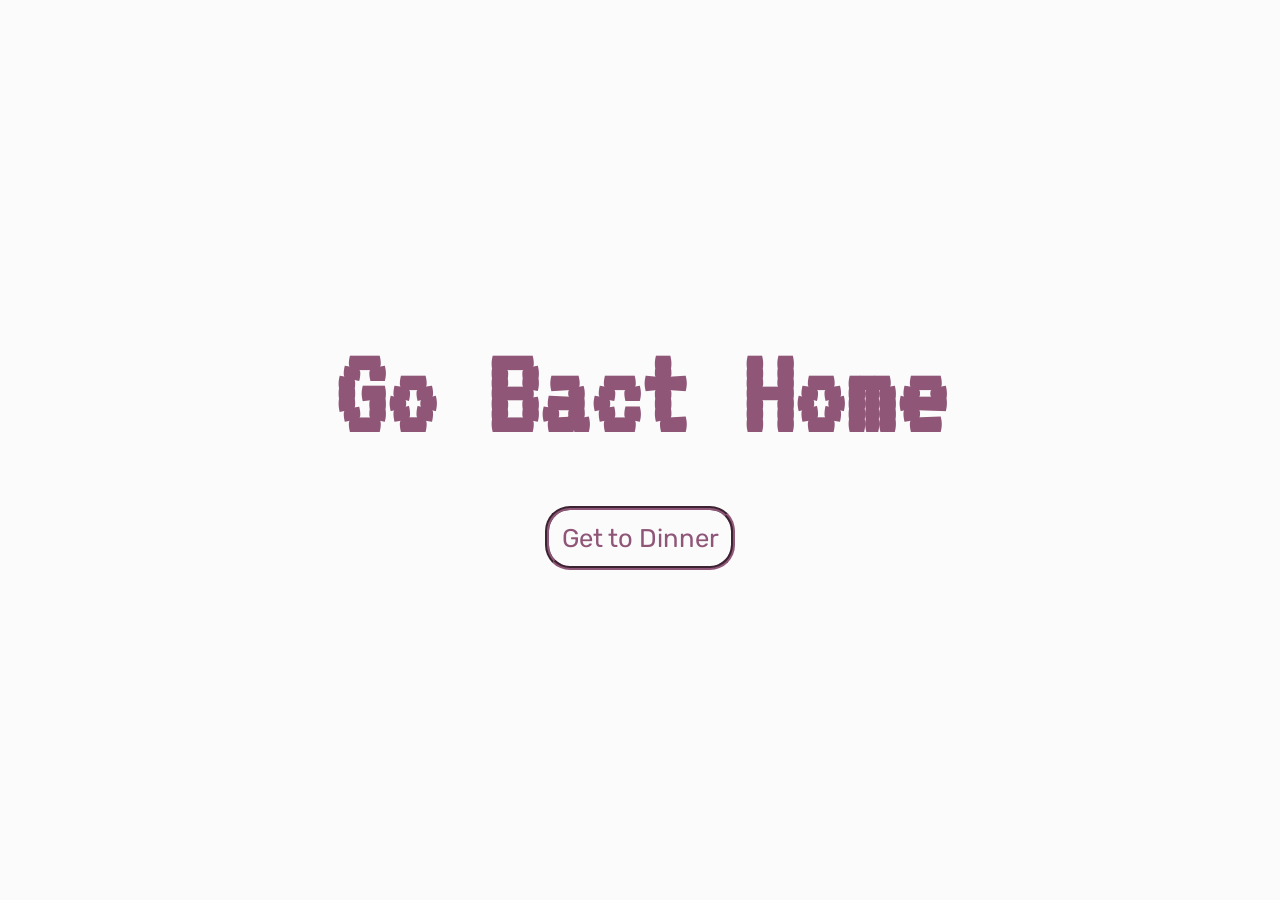
==== index.html @ 354d0a25 "FERGFREG" ====
<!DOCTYPE html>
<html lang="en">
<head>
    <meta charset="UTF-8">
    <meta name="viewport" content="width=device-width, initial-scale=1.0">
    <title>FEED THE PIT</title>
  <link rel="preconnect" href="https://fonts.googleapis.com">
<link rel="preconnect" href="https://fonts.gstatic.com" crossorigin>
<link href="https://fonts.googleapis.com/css2?family=Jersey+15&family=Libertinus+Keyboard&family=Rubik:ital,wght@0,300..900;1,300..900&family=VT323&display=swap" rel="stylesheet">
    <link rel="stylesheet" href="gamestyle.css">

</head>
<body>
        <section id="gameStart">
        <h1>Go Bact Home</h1>
        <button id="start">Get to Dinner</button>
    </section>
        <section id="dead">
        <h1>Game Over!</h1>
        <p>You shrunk to the size of an atom and got plowed over by O2 molecules :D</p>
        <button id="try">Try Again</button>
    </section>
    <p id="int" style="user-select: none;"></p>
    <div id="dia">
        <h1 id="char" style="user-select: none;"></h1>
        <div>
            <p id="log" style="user-select: none;"></p>
        </div>
    </div>
    <canvas id="canvas1">
        
<img src="witch-spritesheet-flipped.png" id="witch">
<img src="witch-spritesheet.png" id="witchF">
<img src="Bacteria.png" id="bac">
<img src="floor.png" id="floor">
<img src="enemies (1).png" id="e">
<img src="mfff.png" id="forest">
    </canvas>
</body>
<script>
    const start = document.getElementById("start")
    start.addEventListener('click', ()=>{
        document.getElementById("gameStart").style.display = 'none'
          document.getElementById("canvas1").style.display = 'block'
    })


</script>
<script src="game.mjs" type="module"></script>
</html>
---- gamestyle.css ----
*{
    margin: 0;
    padding: 0;
    box-sizing: border-box;
}
#e{
    display: none;
}
#e{
    display: none;
}
body{
    background-color: rgb(34, 34, 34);
    display: flex;
    flex-direction: column;
    align-items: center;
    justify-content: center;
    align-self: center;
    width: 100%;
}
#canvas1{
    border: black 2px solid;
    background-color: rgb(225, 249, 255);
max-width: 100%;
max-height: 100%;

display: none;
}

#witch{
    display: none;
}
#bac{
    display: none;
}
#floor{
    display: none;
}
#witchF{
    display: none;
}

p{
    font-family: Rubik;
    font-size: 1.3vw;
    display: none;
}
#dia{
    background-color: #fbfbfb;
    border: 5px  #537a52 groove;
    color: #2d282f;
    display: none;
    width: 60%;
        position: absolute;
    top: 5vh;
     min-height: 15vh;
}
#dia div{
    width: 80%;
}
#char{
    background-color:  #537a52;
    color: #fbfbfb;
    font-size: 4vw;
    width: 20%;
    text-align: center;
    padding: 2rem;
}
#log{
    padding: 2rem;
    text-align:center;
      font-family: VT323;
      font-size: 2.5vw;
}
h1{
    font-family: VT323;
    font-size: 10vw;
    color: #8f5677;
    
}
#int{
    position: absolute;
    bottom: 20vh;
    z-index: 1000;
    margin: 0;
    padding: 0;
    font-family: VT323;
     font-size: 2.3vw;
}
#gameStart{
    background-color: #fbfbfb;
    height: 100vh;
    width: 100%;
    display: flex;
    flex-direction: column;
    align-items: center;
    justify-content: center;
}
#dead{
    background-color: #2d282e;
    height: 100vh;
    width: 100%;
    display: none;
    flex-direction: column;
    align-items: center;
    justify-content: center;
    color:  #dc9593;
}

button{
    background-color: #fbfbfb;
    border: #8f5677 4px groove;
    border-radius: 25px;
    font-size: 2vw;
    padding: .5em;
    color: #8f5677;
    font-family: rubik;
    margin-top: 3rem;
}
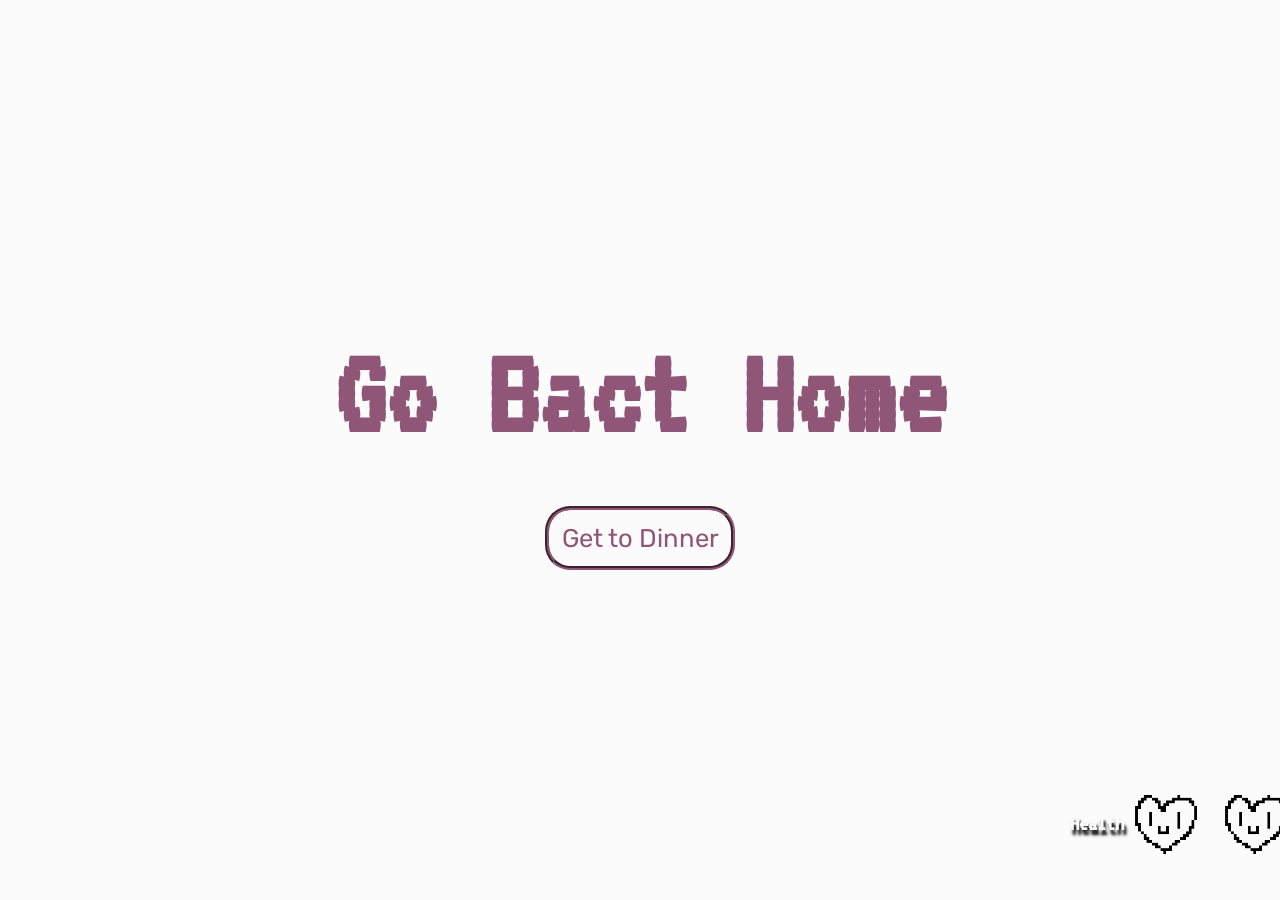
==== commit 572eac7c: "fixed some bugs" ====
--- a/index.html
+++ b/index.html
@@ -13,19 +13,32 @@
 <body>
         <section id="gameStart">
         <h1>Go Bact Home</h1>
+        
         <button id="start">Get to Dinner</button>
+        <p id="over"></p>
     </section>
         <section id="dead">
         <h1>Game Over!</h1>
-        <p>You shrunk to the size of an atom and got plowed over by O2 molecules :D</p>
+        <p style="color: #fbfbfb;">You shrunk to the size of an atom and got plowed over by O2 molecules :D</p>
         <button id="try">Try Again</button>
     </section>
-    <p id="int" style="user-select: none;"></p>
+            <section id="gameOver" style="background-color: #2d282f;">
+        <h1>You made it to dinner!</h1>
+        <img style="width: 45vw; height: auto" src="New Piskel (2).png">
+    </section>
+    <p id="int" style="user-select: none;">Use your arrow keys to move left and right. Press the up arrow key to jump :D</p>
+    
     <div id="dia">
         <h1 id="char" style="user-select: none;"></h1>
-        <div>
             <p id="log" style="user-select: none;"></p>
         </div>
+    <div id="bar">
+        <div id="health"></div>
+    </div>
+        <div id="mh">
+        <h1 style="text-align: center; margin-left: 2rem; font-size: 1.8vw; color: #fbfbfb; text-shadow: black 2px 5px 3px;">Health</h1>
+        <img id="h1" src="heart.png" style="width: 10vw; height: 10vh;">
+        <img id="h2" src="heart.png" style="width: 10vw; height: 10vh;">
     </div>
     <canvas id="canvas1">
         
@@ -34,16 +47,25 @@
 <img src="Bacteria.png" id="bac">
 <img src="floor.png" id="floor">
 <img src="enemies (1).png" id="e">
-<img src="mfff.png" id="forest">
+<img src="e.png" id="forest">
+<img src="Springtail.png" id="bug">
+<img src="goo.png" id="goo">
     </canvas>
 </body>
 <script>
+    document.getElementById("gameStart").style.display = "flex"
+    document.getElementById("gameOver").style.display = "none"
     const start = document.getElementById("start")
     start.addEventListener('click', ()=>{
         document.getElementById("gameStart").style.display = 'none'
           document.getElementById("canvas1").style.display = 'block'
     })
-
+    const dead = document.getElementById("try")
+    dead.addEventListener('click', ()=>{
+        document.getElementById("dead").style.display = 'none'
+          document.getElementById("canvas1").style.display = 'block'
+            document.getElementById("mh").style.display = "block"
+    })
 
 </script>
 <script src="game.mjs" type="module"></script>
--- a/gamestyle.css
+++ b/gamestyle.css
@@ -91,7 +91,7 @@
     background-color: #fbfbfb;
     height: 100vh;
     width: 100%;
-    display: flex;
+    display: none;
     flex-direction: column;
     align-items: center;
     justify-content: center;
@@ -116,4 +116,44 @@
     color: #8f5677;
     font-family: rubik;
     margin-top: 3rem;
-}+}
+#bar{
+    width: 30vw;
+    height: 6vh;
+            position: absolute;
+    bottom: 5vh;
+  display: none;
+    background-color: #fbfbfb;
+    border: #2d282e 4px groove;
+}
+#mh{
+    padding: 2rem;
+    align-items: center;
+    display: flex;
+    justify-content: space-between;
+    width: 20vw;
+    height: 6vh;
+    position: absolute;
+    bottom: 5vh;
+    right: 2vh;
+
+ 
+  
+}
+
+#health{
+    width: 100%;
+    background-color: #059a86;
+   height: 100%;
+     
+}
+
+#gameOver{
+        background-color: #fbfbfb;
+    height: 100vh;
+    width: 100%;
+    display: "none";
+    flex-direction: column;
+    align-items: center;
+    justify-content: center;
+}
